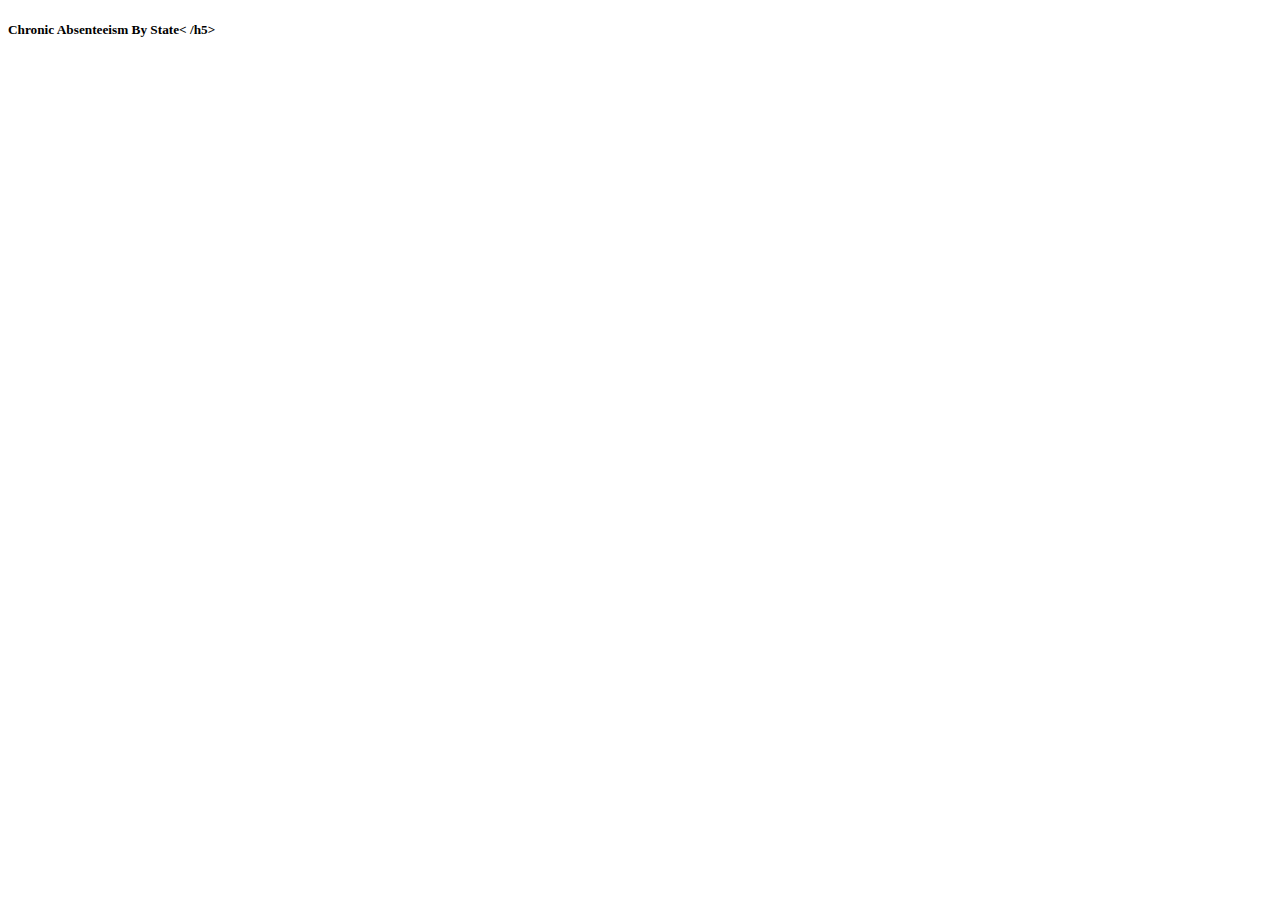
==== chronic_absenteeism.html @ af172f58 "Create chronic_absenteeism.html" ====
<!DOCTYPE html>
<html>
	<head>
		<title> Chronic Absenteeism By State </title>
	</head>
	<body>
		<h5> Chronic Absenteeism By State< /h5>
		<div class='tableauPlaceholder' id='viz1606568004323' style='position: relative'>
			<noscript><a href='#'><img alt=' ' src='https:&#47;&#47;public.tableau.com&#47;static&#47;images&#47;XH&#47;XHNQF9NW6&#47;1_rss.png' style='border: none' /></a>
			</noscript>
			<object class='tableauViz'  style='display:none;'>
				<param name='host_url' value='https%3A%2F%2Fpublic.tableau.com%2F' /> 
				<param name='embed_code_version' value='3' /> 
				<param name='path' value='shared&#47;XHNQF9NW6' /> 
				<param name='toolbar' value='yes' />
				<param name='static_image' value='https:&#47;&#47;public.tableau.com&#47;static&#47;images&#47;XH&#47;XHNQF9NW6&#47;1.png' /> 
				<param name='animate_transition' value='yes' />
				<param name='display_static_image' value='yes' />
				<param name='display_spinner' value='yes' />
				<param name='display_overlay' value='yes' />
				<param name='display_count' value='yes' />
				<param name='language' value='en' />
				<param name='filter' value='publish=yes' />
			</object>
		</div>                
		<script type='text/javascript'>                    var divElement = document.getElementById('viz1606568004323');                    var vizElement = divElement.getElementsByTagName('object')[0];                    vizElement.style.width='100%';vizElement.style.height=(divElement.offsetWidth*0.75)+'px';                    var scriptElement = document.createElement('script');                    scriptElement.src = 'https://public.tableau.com/javascripts/api/viz_v1.js';                    vizElement.parentNode.insertBefore(scriptElement, vizElement);        
		</script>
	</body>
</html>
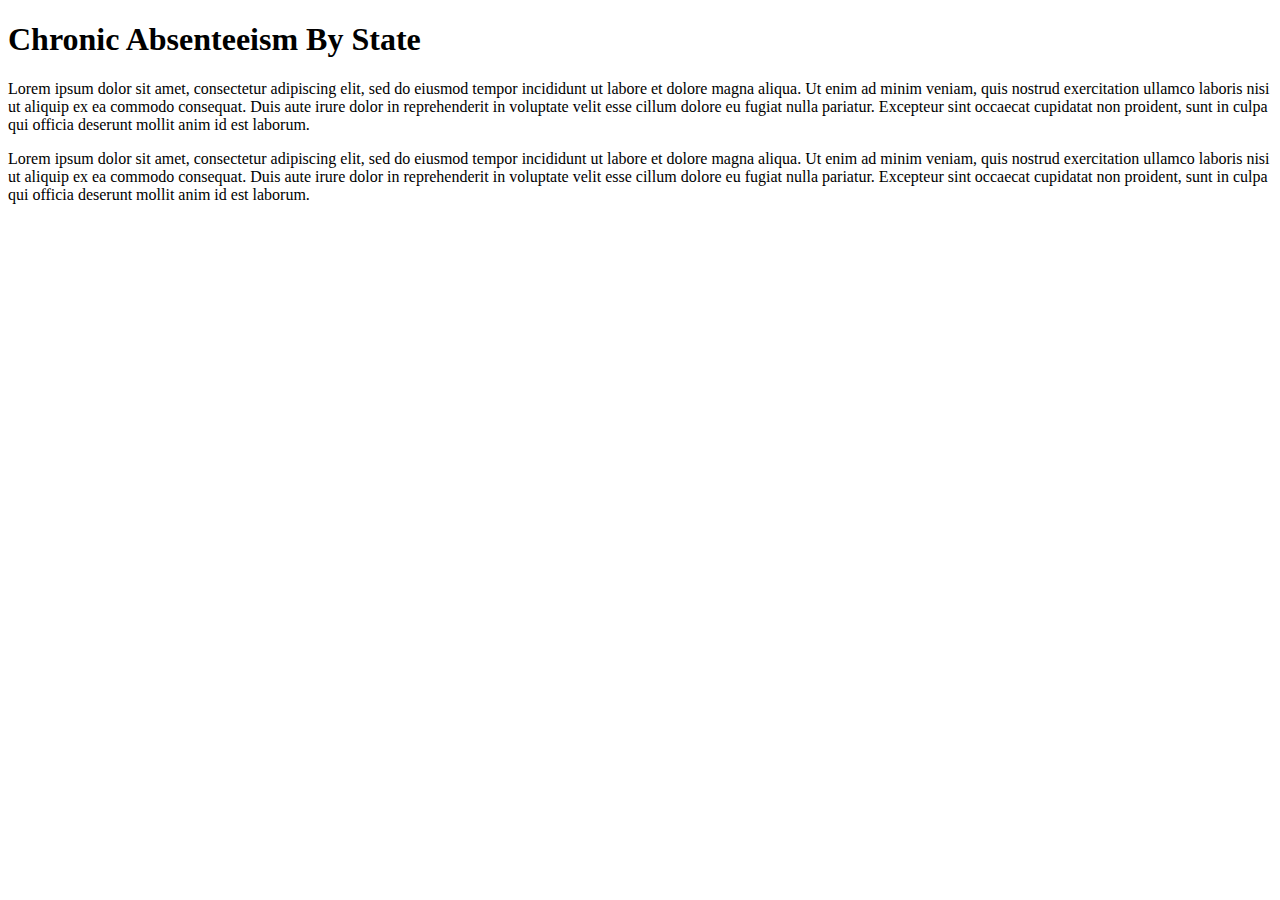
==== commit 4e8973dc: "upload data visualizations on html" ====
--- a/chronic_absenteeism.html
+++ b/chronic_absenteeism.html
@@ -1,10 +1,13 @@
 <!DOCTYPE html>
+<html lang="en">
+	
 <html>
 	<head>
-		<title> Chronic Absenteeism By State </title>
+		<title>Chronic Absenteeism</title>
 	</head>
 	<body>
-		<h5> Chronic Absenteeism By State< /h5>
+		<h1>Chronic Absenteeism By State</h1>
+		
 		<div class='tableauPlaceholder' id='viz1606568004323' style='position: relative'>
 			<noscript><a href='#'><img alt=' ' src='https:&#47;&#47;public.tableau.com&#47;static&#47;images&#47;XH&#47;XHNQF9NW6&#47;1_rss.png' style='border: none' /></a>
 			</noscript>
@@ -23,7 +26,53 @@
 				<param name='filter' value='publish=yes' />
 			</object>
 		</div>                
+		
 		<script type='text/javascript'>                    var divElement = document.getElementById('viz1606568004323');                    var vizElement = divElement.getElementsByTagName('object')[0];                    vizElement.style.width='100%';vizElement.style.height=(divElement.offsetWidth*0.75)+'px';                    var scriptElement = document.createElement('script');                    scriptElement.src = 'https://public.tableau.com/javascripts/api/viz_v1.js';                    vizElement.parentNode.insertBefore(scriptElement, vizElement);        
 		</script>
+		
+		<p style="font-family:verdana">Lorem ipsum dolor sit amet, consectetur adipiscing elit, sed do eiusmod tempor incididunt ut labore et dolore magna aliqua. Ut enim ad minim veniam, quis nostrud exercitation ullamco laboris nisi ut aliquip ex ea commodo consequat. Duis aute irure dolor in reprehenderit in voluptate velit esse cillum dolore eu fugiat nulla pariatur. Excepteur sint occaecat cupidatat non proident, sunt in culpa qui officia deserunt mollit anim id est laborum.</p>
+		
+		<div class='tableauPlaceholder' id='viz1606616451096' style='position: relative'>
+			<noscript><a href='#'><img alt=' ' src='https:&#47;&#47;public.tableau.com&#47;static&#47;images&#47;cs&#47;cscivis1&#47;Dashboard1&#47;1_rss.png' style='border: none' /></a>
+			</noscript>
+			<object class='tableauViz'  style='display:none;'>
+				<param name='host_url' value='https%3A%2F%2Fpublic.tableau.com%2F' /> <param name='embed_code_version' value='3' /> 
+				<param name='site_root' value='' />
+				<param name='name' value='cscivis1&#47;Dashboard1' /><param name='tabs' value='no' />
+				<param name='toolbar' value='yes' />
+				<param name='static_image' value='https:&#47;&#47;public.tableau.com&#47;static&#47;images&#47;cs&#47;cscivis1&#47;Dashboard1&#47;1.png' />
+				<param name='animate_transition' value='yes' /><param name='display_static_image' value='yes' /><param name='display_spinner' value='yes' />
+				<param name='display_overlay' value='yes' />
+				<param name='display_count' value='yes' />
+				<param name='language' value='en' />
+				<param name='filter' value='publish=yes' />
+			</object>
+		</div>
+		
+		<script type='text/javascript'>                    var divElement = document.getElementById('viz1606616451096');                    var vizElement = divElement.getElementsByTagName('object')[0];                    if ( divElement.offsetWidth > 800 ) { vizElement.style.width='1000px';vizElement.style.height='827px';} else if ( divElement.offsetWidth > 500 ) { vizElement.style.width='1000px';vizElement.style.height='827px';} else { vizElement.style.width='100%';vizElement.style.height='727px';}                     var scriptElement = document.createElement('script');                    scriptElement.src = 'https://public.tableau.com/javascripts/api/viz_v1.js';                    vizElement.parentNode.insertBefore(scriptElement, vizElement);                </script>
+		
+		
+		<p style="font-family:verdana">Lorem ipsum dolor sit amet, consectetur adipiscing elit, sed do eiusmod tempor incididunt ut labore et dolore magna aliqua. Ut enim ad minim veniam, quis nostrud exercitation ullamco laboris nisi ut aliquip ex ea commodo consequat. Duis aute irure dolor in reprehenderit in voluptate velit esse cillum dolore eu fugiat nulla pariatur. Excepteur sint occaecat cupidatat non proident, sunt in culpa qui officia deserunt mollit anim id est laborum.</p>
+		
+		<div class='tableauPlaceholder' id='viz1606616775749' style='position: relative'>
+			<noscript><a href='#'><img alt=' ' src='https:&#47;&#47;public.tableau.com&#47;static&#47;images&#47;cs&#47;cscivis1&#47;Dashboard2&#47;1_rss.png' style='border: none' /></a></noscript>
+			<object class='tableauViz'  style='display:none;'>
+				<param name='host_url' value='https%3A%2F%2Fpublic.tableau.com%2F' /> <param name='embed_code_version' value='3' />
+				<param name='site_root' value='' />
+				<param name='name' value='cscivis1&#47;Dashboard2' />
+				<param name='tabs' value='yes' />
+				<param name='toolbar' value='yes' />
+				<param name='static_image' value='https:&#47;&#47;public.tableau.com&#47;static&#47;images&#47;cs&#47;cscivis1&#47;Dashboard2&#47;1.png' />
+				<param name='animate_transition' value='yes' /><param name='display_static_image' value='yes' /><param name='display_spinner' value='yes' />
+				<param name='display_overlay' value='yes' />
+				<param name='display_count' value='yes' />
+				<param name='language' value='en' />
+				<param name='filter' value='publish=yes' />
+			</object>
+		</div>                
+		
+		<script type='text/javascript'>                    var divElement = document.getElementById('viz1606616775749');                    var vizElement = divElement.getElementsByTagName('object')[0];                    if ( divElement.offsetWidth > 800 ) { vizElement.style.minWidth='1000px';vizElement.style.maxWidth='100%';vizElement.style.minHeight='850px';vizElement.style.maxHeight=(divElement.offsetWidth*0.75)+'px';} else if ( divElement.offsetWidth > 500 ) { vizElement.style.minWidth='1000px';vizElement.style.maxWidth='100%';vizElement.style.minHeight='850px';vizElement.style.maxHeight=(divElement.offsetWidth*0.75)+'px';} else { vizElement.style.width='100%';vizElement.style.minHeight='750px';vizElement.style.maxHeight=(divElement.offsetWidth*1.77)+'px';}                     var scriptElement = document.createElement('script');                    scriptElement.src = 'https://public.tableau.com/javascripts/api/viz_v1.js';                    vizElement.parentNode.insertBefore(scriptElement, vizElement);                
+		</script>
+		
 	</body>
 </html>
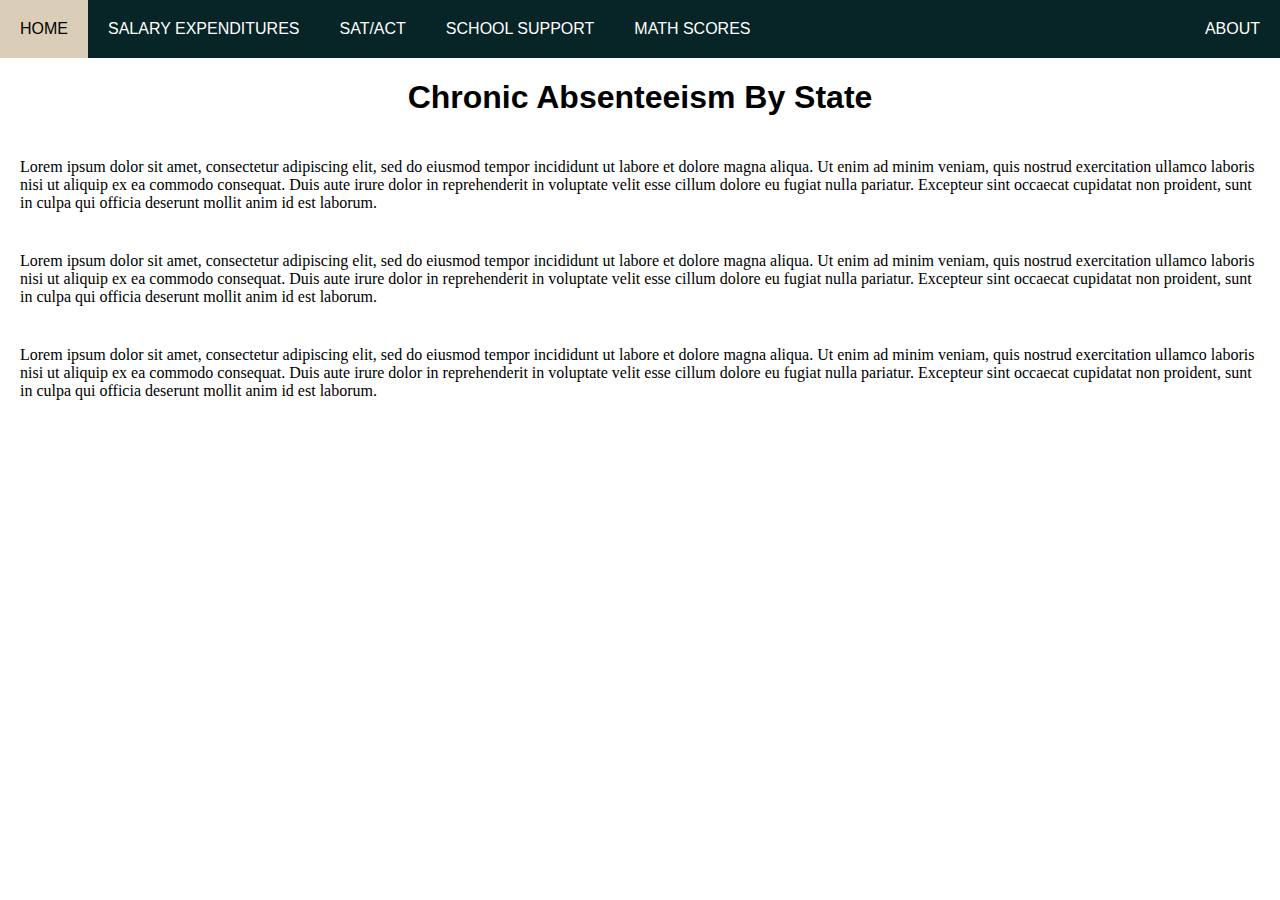
==== commit acd5c281: "add navigation bar and connect pages" ====
--- a/chronic_absenteeism.html
+++ b/chronic_absenteeism.html
@@ -4,9 +4,24 @@
 <html>
 	<head>
 		<title>Chronic Absenteeism</title>
+		<link rel="stylesheet" href="styles.css">
 	</head>
 	<body>
-		<h1>Chronic Absenteeism By State</h1>
+		
+		<nav>
+            <ul class="topnav" id="dropdownClick">
+                <li><a href="index.html">Home</a></li>
+				<li><a href="expenditures.html">Salary Expenditures</a></li>
+                <li><a href="sat_act.html">SAT/ACT</a></li>
+				<li><a href="school_support.html">School Support</a></li>
+				<li><a href="math.html">Math Scores</a></li>
+                <li class="topnav-right"><a href="#about">About</a></li>
+            </ul>
+        </nav>
+		
+		<h1 style="text-align: center">Chronic Absenteeism By State</h1>
+		
+		<p style="font-family:verdana">Lorem ipsum dolor sit amet, consectetur adipiscing elit, sed do eiusmod tempor incididunt ut labore et dolore magna aliqua. Ut enim ad minim veniam, quis nostrud exercitation ullamco laboris nisi ut aliquip ex ea commodo consequat. Duis aute irure dolor in reprehenderit in voluptate velit esse cillum dolore eu fugiat nulla pariatur. Excepteur sint occaecat cupidatat non proident, sunt in culpa qui officia deserunt mollit anim id est laborum.</p>
 		
 		<div class='tableauPlaceholder' id='viz1606568004323' style='position: relative'>
 			<noscript><a href='#'><img alt=' ' src='https:&#47;&#47;public.tableau.com&#47;static&#47;images&#47;XH&#47;XHNQF9NW6&#47;1_rss.png' style='border: none' /></a>
--- a/styles.css
+++ b/styles.css
@@ -0,0 +1,148 @@
+body {
+	margin: auto;
+	font-family: "Tableau Book", Tableau, Arial, sans-serif;
+}
+
+.homepageBanner {
+	width: 100%;
+	margin: auto;
+}
+
+nav, header {
+    display: block;
+}
+
+header {
+	text-align: center;
+	background: #dbceb9;
+	color: black;
+	padding: 1px;
+	margin: auto;
+}
+
+p{
+	margin: auto;
+	padding: 20px;
+}
+
+/*--------------------NAV------------------*/
+nav {
+    width: 100%;
+    margin: 0;
+}
+
+nav ul {
+    background-color: #072426;
+    overflow: hidden;
+    margin: 0;
+    padding: 0;
+}
+
+ul.topnav li{
+    list-style: none;
+    float: left;
+}
+
+ul.topnav li.topnav-right{
+    float: right;
+}
+
+ul.topnav li a{
+    display: block;
+    text-decoration: none;
+    min-height: 16px;
+    text-align: center;
+    padding: 20px;
+    text-transform: uppercase;
+    color: white;
+}
+
+ul.topnav a:hover{
+    background-color: #dbceb9;
+    color: black;  
+}
+
+/*---------------------TOPICS-----------------*/
+
+.container {
+    width: 100%;
+    margin: auto;
+    padding-top: 0px;
+    padding-bottom: 0px;
+}
+
+#section1-backcolor-odd{
+    background-color: #072426;
+}
+
+#section1-backcolor-even{
+    background-color: #dbceb9;
+}
+.row{
+    width: 100%;
+    display: flex;
+    flex-wrap: wrap;
+    align-items: center;
+}
+
+.row::after{
+    display: table;
+    clear: both;
+    content: "";
+}
+
+.col-1{width: 8.33%;}
+.col-2{width: 16.66%;}
+.col-3{width: 25%;}
+.col-4{width: 33.33%;}
+.col-5{width: 41.66%;}
+.col-6{width: 50%;}
+.col-7{width: 58.33%;}
+.col-8{width: 66.66%;}
+.col-9{width: 75%;}
+.col-10{width: 83.33%;}
+.col-11{width: 91.66%;}
+.col-12{width: 100%;}
+
+div.leftside{
+    margin-left: 0px;
+}
+
+div.rightside{
+    margin-left: 0px;
+}
+
+h1.large{
+	text-align: center;
+    color: #fff;
+    font-size: 30px;
+    line-height: 75px;
+    margin: 0;
+}
+
+.centerButton{
+	text-align: center;
+	padding-top: 10px;
+}
+
+button.odd{
+  background-color: #dbceb9;
+  border: none;
+  color: black;
+  padding: 15px 32px;
+  text-align: center;
+  text-decoration: none;
+  display: inline-block;
+  font-size: 16px;
+}
+
+button.even{
+  background-color: #072426;
+  border: none;
+  color: white;
+  padding: 15px 32px;
+  text-align: center;
+  text-decoration: none;
+  display: inline-block;
+  font-size: 16px;
+}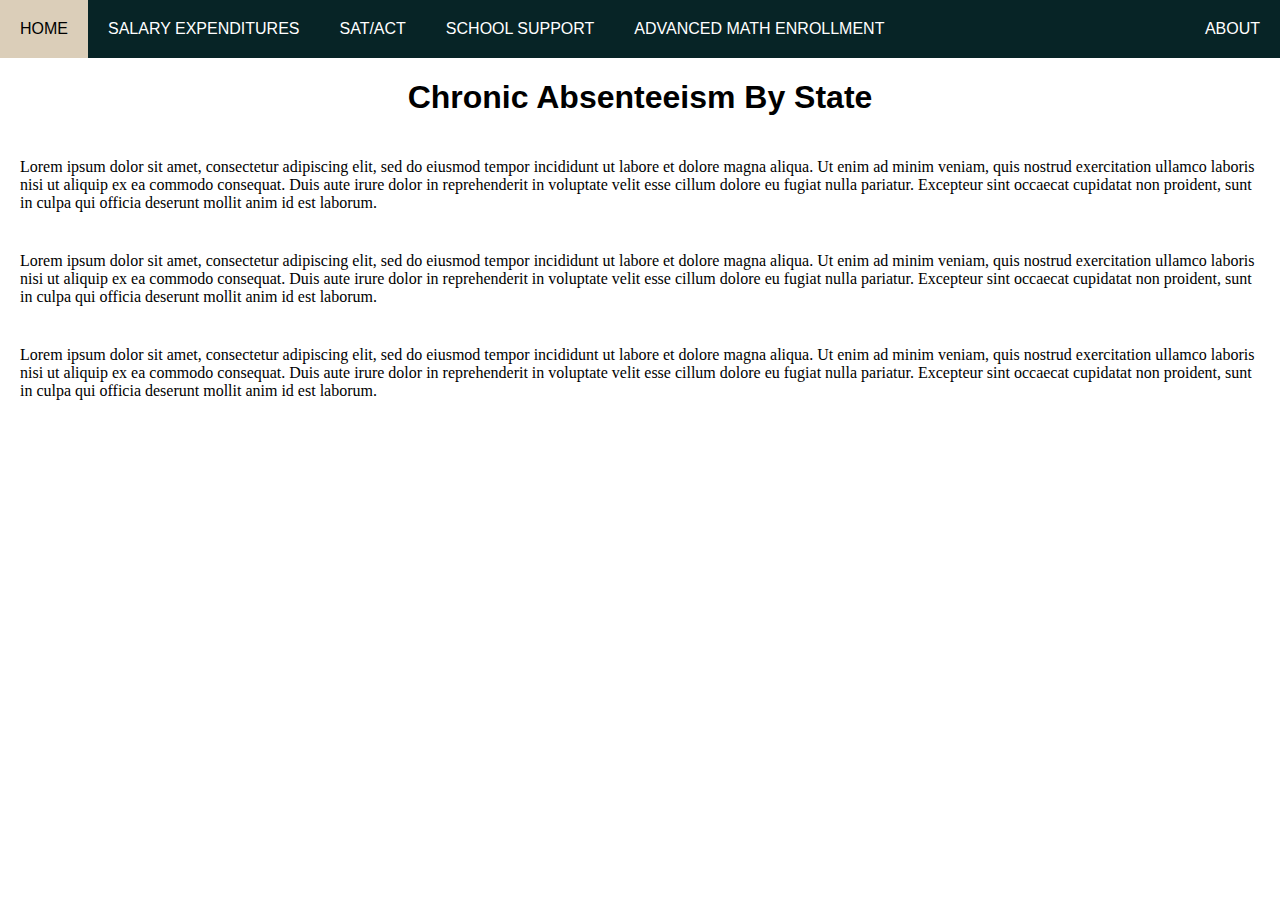
==== commit 90b86f6e: "minor name change" ====
--- a/chronic_absenteeism.html
+++ b/chronic_absenteeism.html
@@ -14,7 +14,7 @@
 				<li><a href="expenditures.html">Salary Expenditures</a></li>
                 <li><a href="sat_act.html">SAT/ACT</a></li>
 				<li><a href="school_support.html">School Support</a></li>
-				<li><a href="math.html">Math Scores</a></li>
+				<li><a href="math.html">Advanced Math Enrollment</a></li>
                 <li class="topnav-right"><a href="#about">About</a></li>
             </ul>
         </nav>
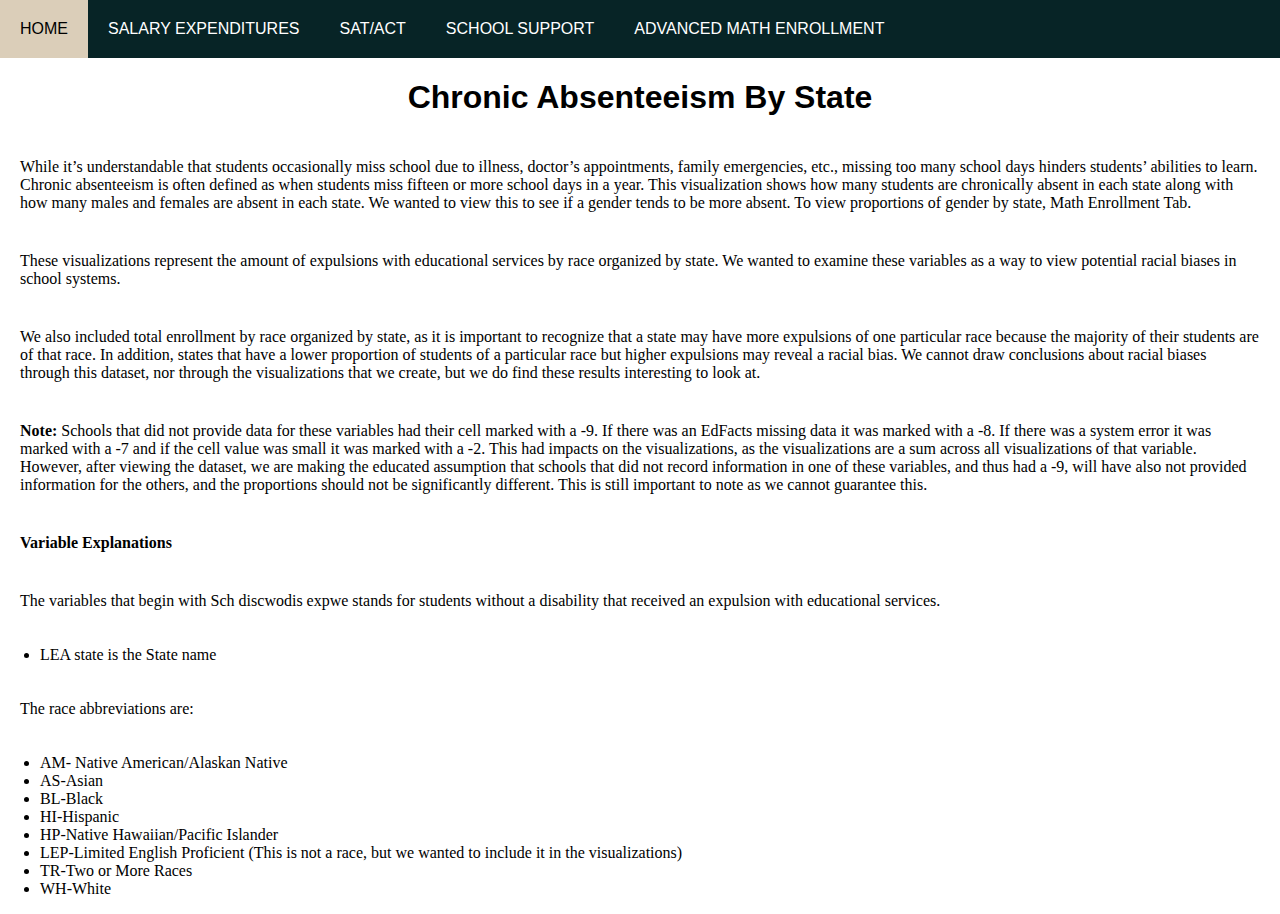
==== commit ed16cbb7: "add text" ====
--- a/chronic_absenteeism.html
+++ b/chronic_absenteeism.html
@@ -15,13 +15,12 @@
                 <li><a href="sat_act.html">SAT/ACT</a></li>
 				<li><a href="school_support.html">School Support</a></li>
 				<li><a href="math.html">Advanced Math Enrollment</a></li>
-                <li class="topnav-right"><a href="#about">About</a></li>
             </ul>
         </nav>
 		
 		<h1 style="text-align: center">Chronic Absenteeism By State</h1>
 		
-		<p style="font-family:verdana">Lorem ipsum dolor sit amet, consectetur adipiscing elit, sed do eiusmod tempor incididunt ut labore et dolore magna aliqua. Ut enim ad minim veniam, quis nostrud exercitation ullamco laboris nisi ut aliquip ex ea commodo consequat. Duis aute irure dolor in reprehenderit in voluptate velit esse cillum dolore eu fugiat nulla pariatur. Excepteur sint occaecat cupidatat non proident, sunt in culpa qui officia deserunt mollit anim id est laborum.</p>
+		<p style="font-family:verdana">While it’s understandable that students occasionally miss school due to illness, doctor’s appointments, family emergencies, etc., missing too many school days hinders students’ abilities to learn. Chronic absenteeism is often defined as when students miss fifteen or more school days in a year. This visualization shows how many students are chronically absent in each state along with how many males and females are absent in each state. We wanted to view this to see if a gender tends to be more absent.  To view proportions of gender by state, Math Enrollment Tab.</p>
 		
 		<div class='tableauPlaceholder' id='viz1606568004323' style='position: relative'>
 			<noscript><a href='#'><img alt=' ' src='https:&#47;&#47;public.tableau.com&#47;static&#47;images&#47;XH&#47;XHNQF9NW6&#47;1_rss.png' style='border: none' /></a>
@@ -45,7 +44,33 @@
 		<script type='text/javascript'>                    var divElement = document.getElementById('viz1606568004323');                    var vizElement = divElement.getElementsByTagName('object')[0];                    vizElement.style.width='100%';vizElement.style.height=(divElement.offsetWidth*0.75)+'px';                    var scriptElement = document.createElement('script');                    scriptElement.src = 'https://public.tableau.com/javascripts/api/viz_v1.js';                    vizElement.parentNode.insertBefore(scriptElement, vizElement);        
 		</script>
 		
-		<p style="font-family:verdana">Lorem ipsum dolor sit amet, consectetur adipiscing elit, sed do eiusmod tempor incididunt ut labore et dolore magna aliqua. Ut enim ad minim veniam, quis nostrud exercitation ullamco laboris nisi ut aliquip ex ea commodo consequat. Duis aute irure dolor in reprehenderit in voluptate velit esse cillum dolore eu fugiat nulla pariatur. Excepteur sint occaecat cupidatat non proident, sunt in culpa qui officia deserunt mollit anim id est laborum.</p>
+		<p style="font-family:verdana">These visualizations represent the amount of expulsions with educational services by race organized by state. We wanted to examine these variables as a way to view potential racial biases in school systems.</p>
+		
+		<p style="font-family:verdana">We also included total enrollment by race organized by state, as it is important to recognize that a state may have more expulsions of one particular race because the majority of their students are of that race. In addition, states that have a lower proportion of students of a particular race but higher expulsions may reveal a racial bias. We cannot draw conclusions about racial biases through this dataset, nor through the visualizations that we create, but we do find these results interesting to look at.</p>
+		
+		<p style="font-family:verdana"><b>Note:</b> Schools that did not provide data for these variables had their cell marked with a -9. If there was an EdFacts missing data it was marked with a -8. If there was a system error it was marked with a -7 and if the cell value was small it was marked with a -2. This had impacts on the visualizations, as the visualizations are a sum across all visualizations of that variable. However, after viewing the dataset, we are making the educated assumption that schools that did not record information in one of these variables, and thus had a -9, will have also not provided information for the others, and the proportions should not be significantly different.  This is still important to note as we cannot guarantee this. </p>
+		
+		<p style="font-family:verdana"><b>Variable Explanations</b></p>
+		
+		<p style="font-family:verdana">The variables that begin with Sch discwodis expwe stands for students without a disability that received an expulsion with educational services.</p>
+		
+		
+		<ul style="font-family:verdana">
+  			<li>LEA state is the State name</li>
+		</ul>
+		
+		<p style="font-family:verdana">The race abbreviations are:</p>
+		
+		<ul style="font-family:verdana">
+  			<li>AM- Native American/Alaskan Native</li>
+  			<li>AS-Asian</li>
+			<li>BL-Black</li>
+			<li>HI-Hispanic</li>
+			<li>HP-Native Hawaiian/Pacific Islander</li>
+			<li>LEP-Limited English Proficient (This is not a race, but we wanted to include it in the visualizations)</li>
+			<li>TR-Two or More Races</li>
+			<li>WH-White</li>
+		</ul>
 		
 		<div class='tableauPlaceholder' id='viz1606616451096' style='position: relative'>
 			<noscript><a href='#'><img alt=' ' src='https:&#47;&#47;public.tableau.com&#47;static&#47;images&#47;cs&#47;cscivis1&#47;Dashboard1&#47;1_rss.png' style='border: none' /></a>
@@ -66,8 +91,6 @@
 		
 		<script type='text/javascript'>                    var divElement = document.getElementById('viz1606616451096');                    var vizElement = divElement.getElementsByTagName('object')[0];                    if ( divElement.offsetWidth > 800 ) { vizElement.style.width='1000px';vizElement.style.height='827px';} else if ( divElement.offsetWidth > 500 ) { vizElement.style.width='1000px';vizElement.style.height='827px';} else { vizElement.style.width='100%';vizElement.style.height='727px';}                     var scriptElement = document.createElement('script');                    scriptElement.src = 'https://public.tableau.com/javascripts/api/viz_v1.js';                    vizElement.parentNode.insertBefore(scriptElement, vizElement);                </script>
 		
-		
-		<p style="font-family:verdana">Lorem ipsum dolor sit amet, consectetur adipiscing elit, sed do eiusmod tempor incididunt ut labore et dolore magna aliqua. Ut enim ad minim veniam, quis nostrud exercitation ullamco laboris nisi ut aliquip ex ea commodo consequat. Duis aute irure dolor in reprehenderit in voluptate velit esse cillum dolore eu fugiat nulla pariatur. Excepteur sint occaecat cupidatat non proident, sunt in culpa qui officia deserunt mollit anim id est laborum.</p>
 		
 		<div class='tableauPlaceholder' id='viz1606616775749' style='position: relative'>
 			<noscript><a href='#'><img alt=' ' src='https:&#47;&#47;public.tableau.com&#47;static&#47;images&#47;cs&#47;cscivis1&#47;Dashboard2&#47;1_rss.png' style='border: none' /></a></noscript>
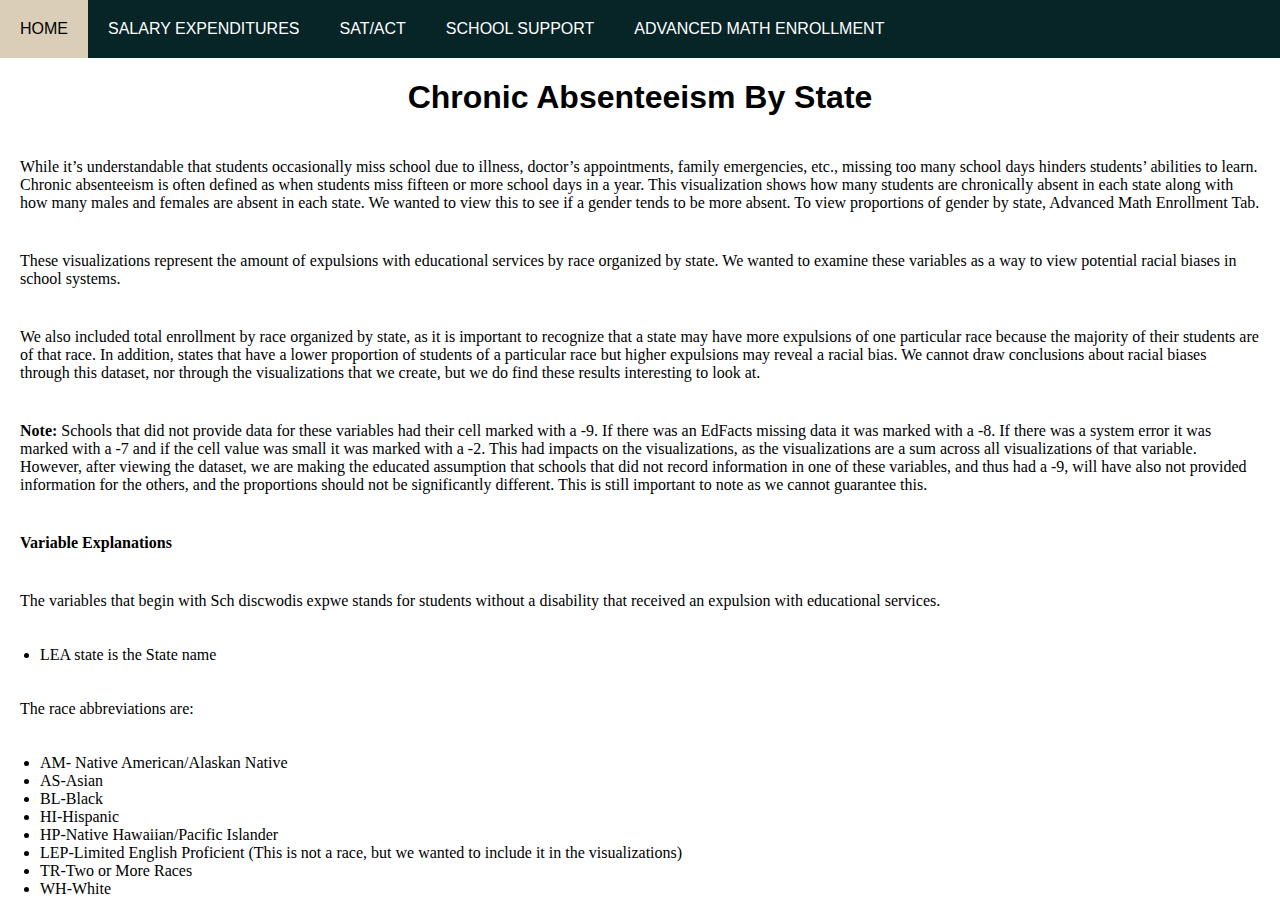
==== commit 5fe303f6: "add text" ====
--- a/chronic_absenteeism.html
+++ b/chronic_absenteeism.html
@@ -20,7 +20,7 @@
 		
 		<h1 style="text-align: center">Chronic Absenteeism By State</h1>
 		
-		<p style="font-family:verdana">While it’s understandable that students occasionally miss school due to illness, doctor’s appointments, family emergencies, etc., missing too many school days hinders students’ abilities to learn. Chronic absenteeism is often defined as when students miss fifteen or more school days in a year. This visualization shows how many students are chronically absent in each state along with how many males and females are absent in each state. We wanted to view this to see if a gender tends to be more absent.  To view proportions of gender by state, Math Enrollment Tab.</p>
+		<p style="font-family:verdana">While it’s understandable that students occasionally miss school due to illness, doctor’s appointments, family emergencies, etc., missing too many school days hinders students’ abilities to learn. Chronic absenteeism is often defined as when students miss fifteen or more school days in a year. This visualization shows how many students are chronically absent in each state along with how many males and females are absent in each state. We wanted to view this to see if a gender tends to be more absent.  To view proportions of gender by state, Advanced Math Enrollment Tab.</p>
 		
 		<div class='tableauPlaceholder' id='viz1606568004323' style='position: relative'>
 			<noscript><a href='#'><img alt=' ' src='https:&#47;&#47;public.tableau.com&#47;static&#47;images&#47;XH&#47;XHNQF9NW6&#47;1_rss.png' style='border: none' /></a>
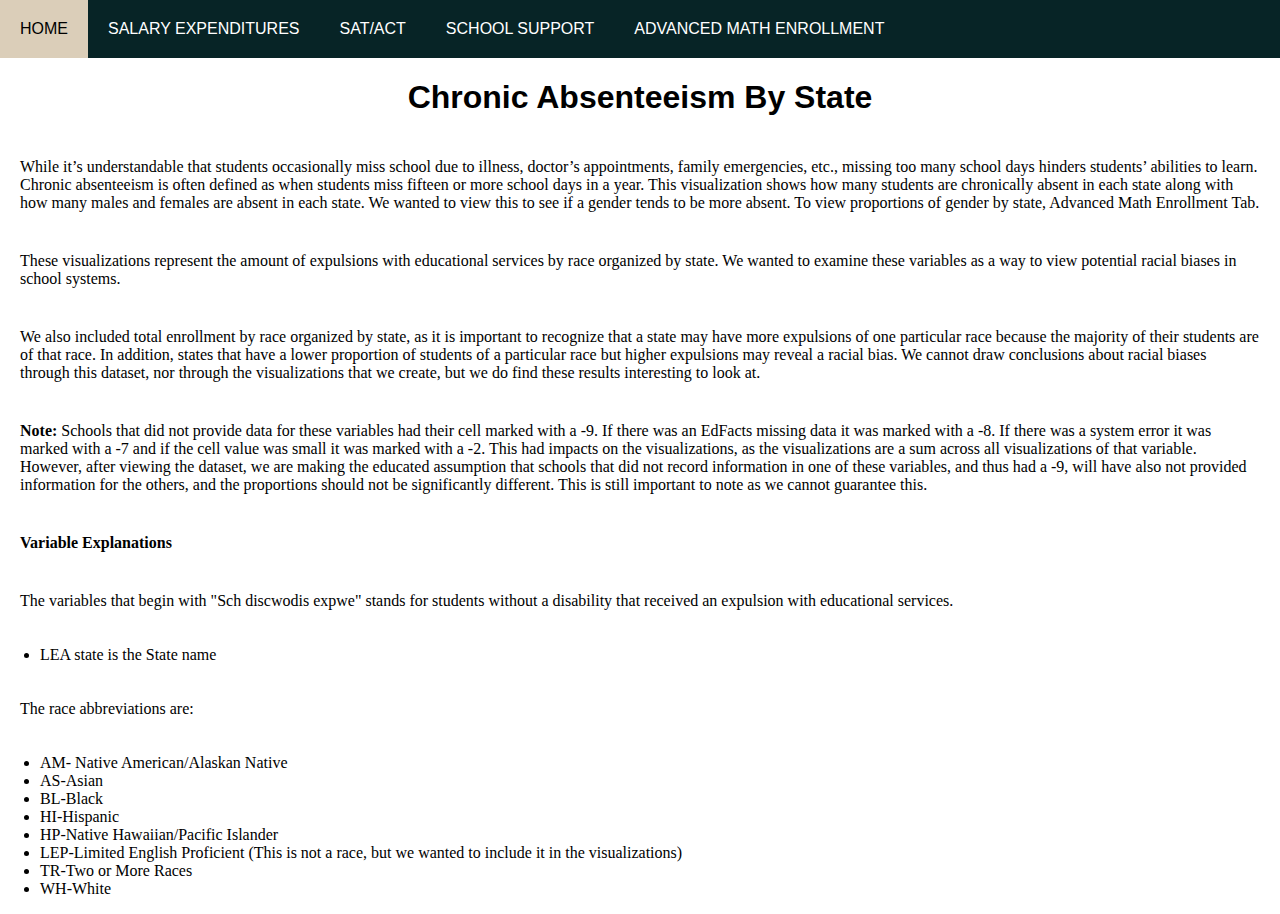
==== commit c2ed5711: "minor fix" ====
--- a/chronic_absenteeism.html
+++ b/chronic_absenteeism.html
@@ -52,7 +52,7 @@
 		
 		<p style="font-family:verdana"><b>Variable Explanations</b></p>
 		
-		<p style="font-family:verdana">The variables that begin with Sch discwodis expwe stands for students without a disability that received an expulsion with educational services.</p>
+		<p style="font-family:verdana">The variables that begin with "Sch discwodis expwe" stands for students without a disability that received an expulsion with educational services.</p>
 		
 		
 		<ul style="font-family:verdana">
